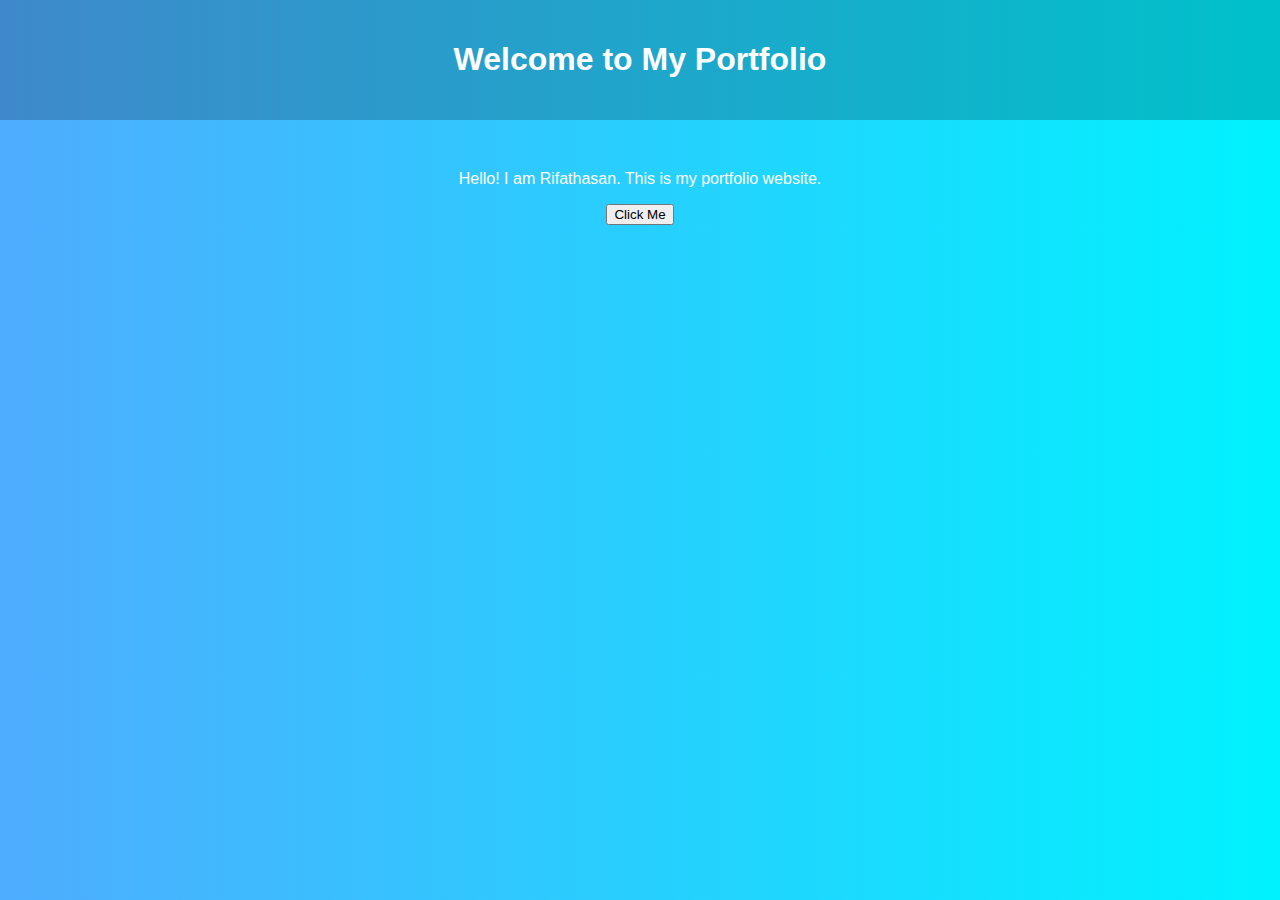
==== my-portfolio/index.html @ 9c8f9102 "Final Portfolio with Background Fix" ====
<!DOCTYPE html>
<html lang="en">
<head>
    <meta charset="UTF-8">
    <meta name="viewport" content="width=device-width, initial-scale=1.0">
    <title>Rifathasan's Portfolio</title>
    <link rel="stylesheet" href="style.css">
</head>
<body>
    <header>
        <h1>Welcome to My Portfolio</h1>
    </header>
    <section>
        <p>Hello! I am Rifathasan. This is my portfolio website.</p>
        <button onclick="showAlert()">Click Me</button>
    </section>
    <script src="script.js"></script>
</body>
</html>
---- my-portfolio/style.css ----
body {
    font-family: Arial, sans-serif;
    background: linear-gradient(to right, #4facfe, #00f2fe);
    color: white;
    text-align: center;
    margin: 0;
    padding: 0;
}

header {
    padding: 20px;
    background: rgba(0, 0, 0, 0.2);
}

section {
    margin-top: 50px;
}
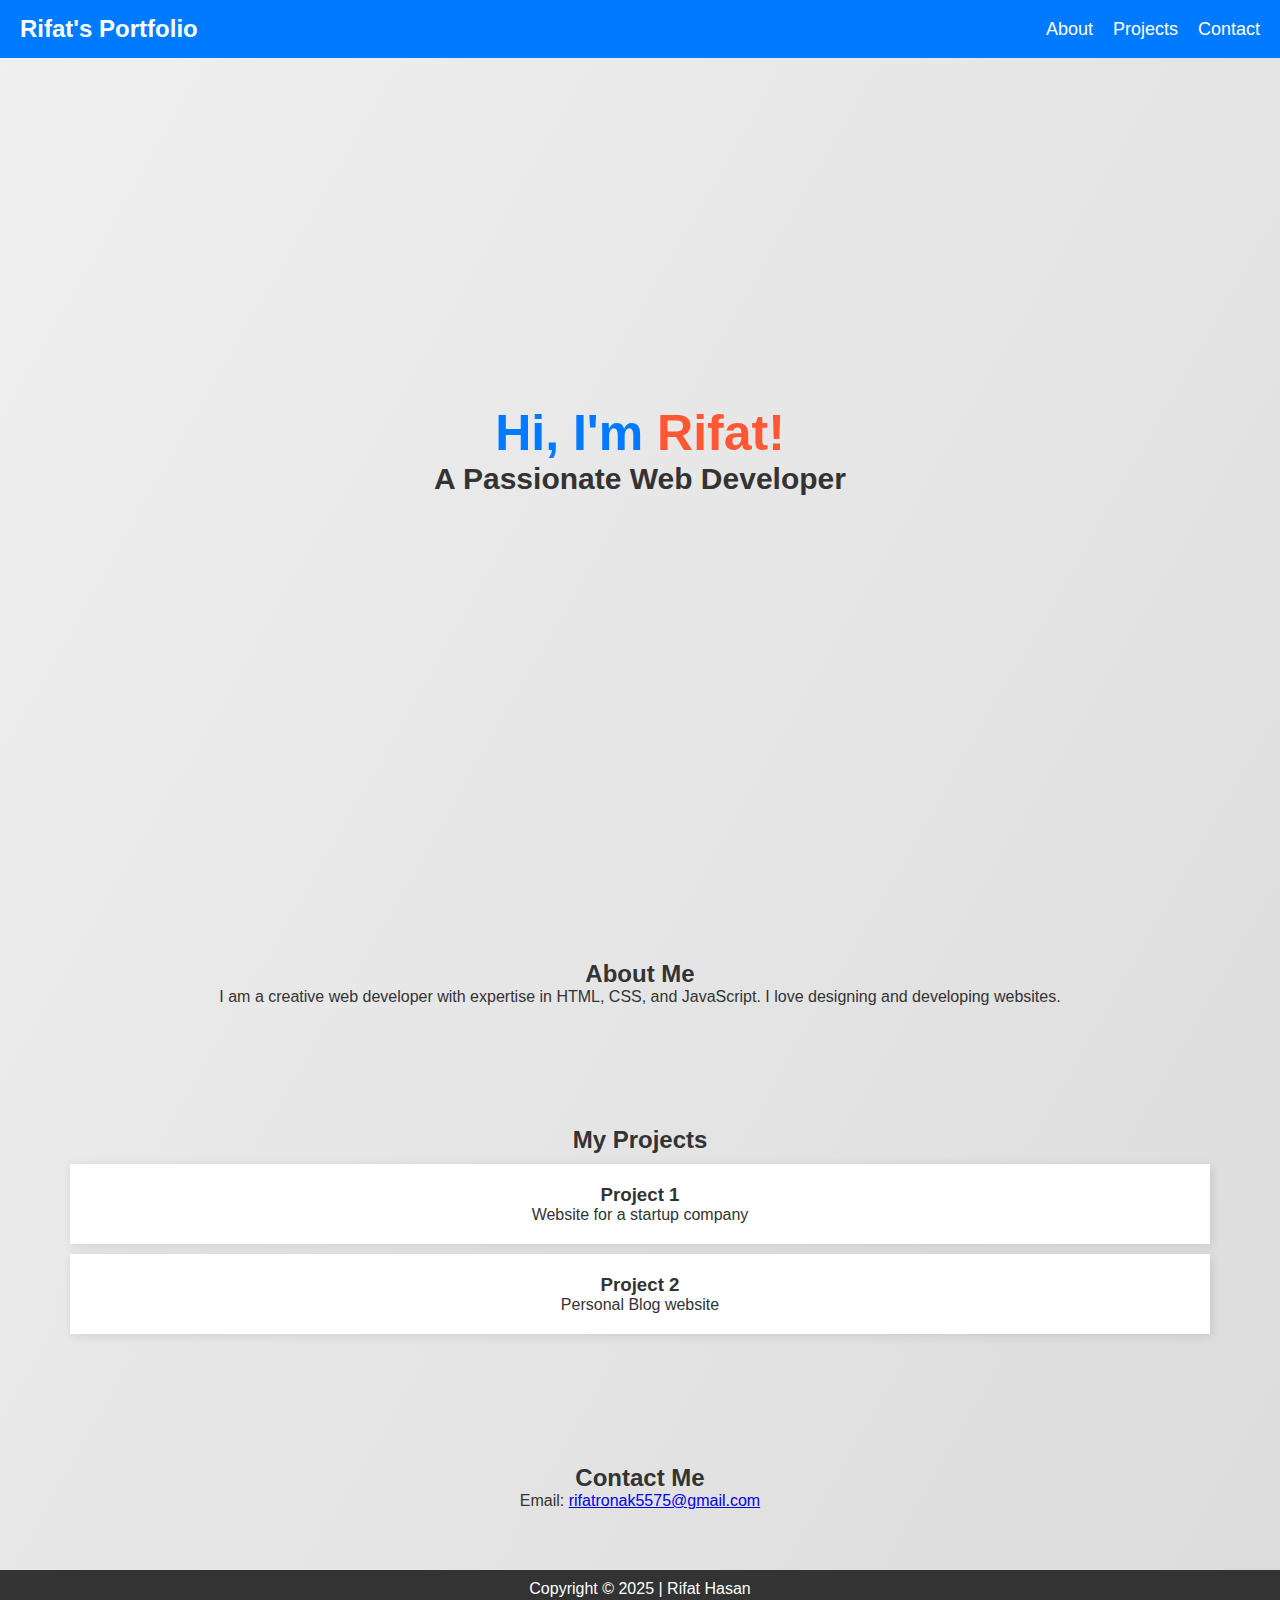
==== commit 0bd055bf: "Updated portfolio website" ====
--- a/my-portfolio/index.html
+++ b/my-portfolio/index.html
@@ -3,17 +3,58 @@
 <head>
     <meta charset="UTF-8">
     <meta name="viewport" content="width=device-width, initial-scale=1.0">
-    <title>Rifathasan's Portfolio</title>
+    <title>Rifat Hasan - Portfolio</title>
     <link rel="stylesheet" href="style.css">
 </head>
 <body>
+
+    <!-- Navbar -->
     <header>
-        <h1>Welcome to My Portfolio</h1>
+        <h2 class="logo">Rifat's Portfolio</h2>
+        <nav>
+            <ul>
+                <li><a href="#about">About</a></li>
+                <li><a href="#projects">Projects</a></li>
+                <li><a href="#contact">Contact</a></li>
+            </ul>
+        </nav>
     </header>
-    <section>
-        <p>Hello! I am Rifathasan. This is my portfolio website.</p>
-        <button onclick="showAlert()">Click Me</button>
+
+    <!-- Hero Section -->
+    <section class="hero">
+        <h1>Hi, I'm <span class="name">Rifat!</span></h1>
+        <h2 class="typing-text">A Passionate Web Developer</h2>
     </section>
+
+    <!-- About Section -->
+    <section id="about">
+        <h2>About Me</h2>
+        <p>I am a creative web developer with expertise in HTML, CSS, and JavaScript. I love designing and developing websites.</p>
+    </section>
+
+    <!-- Projects Section -->
+    <section id="projects">
+        <h2>My Projects</h2>
+        <div class="project">
+            <h3>Project 1</h3>
+            <p>Website for a startup company</p>
+        </div>
+        <div class="project">
+            <h3>Project 2</h3>
+            <p>Personal Blog website</p>
+        </div>
+    </section>
+
+    <!-- Contact Section -->
+    <section id="contact">
+        <h2>Contact Me</h2>
+        <p>Email: <a href="mailto:rifatronak5575@gmail.com">rifatronak5575@gmail.com</a></p>
+    </section>
+
+    <footer>
+        <p>Copyright © 2025 | Rifat Hasan</p>
+    </footer>
+
     <script src="script.js"></script>
 </body>
 </html>
--- a/my-portfolio/style.css
+++ b/my-portfolio/style.css
@@ -1,17 +1,92 @@
-body {
-    font-family: Arial, sans-serif;
-    background: linear-gradient(to right, #4facfe, #00f2fe);
-    color: white;
-    text-align: center;
+* {
     margin: 0;
     padding: 0;
+    box-sizing: border-box;
+    font-family: Arial, sans-serif;
+    scroll-behavior: smooth;
+}
+
+body {
+    background: linear-gradient(120deg, #f0f0f0, #dcdcdc);
+    color: #333;
 }
 
 header {
-    padding: 20px;
-    background: rgba(0, 0, 0, 0.2);
+    display: flex;
+    justify-content: space-between;
+    align-items: center;
+    background: #007bff;
+    padding: 15px 20px;
+    position: fixed;
+    width: 100%;
+    top: 0;
+}
+
+.logo {
+    color: #fff;
+    font-size: 24px;
+}
+
+nav ul {
+    list-style: none;
+    display: flex;
+}
+
+nav ul li {
+    margin-left: 20px;
+}
+
+nav ul li a {
+    color: white;
+    text-decoration: none;
+    font-size: 18px;
+}
+
+.hero {
+    height: 100vh;
+    display: flex;
+    flex-direction: column;
+    justify-content: center;
+    align-items: center;
+    text-align: center;
+}
+
+.hero h1 {
+    font-size: 50px;
+    color: #007bff;
+}
+
+.name {
+    color: #ff5733;
+}
+
+.typing-text {
+    font-size: 30px;
+    font-weight: bold;
+    color: #333;
+    animation: typing 3s steps(20) infinite alternate;
+}
+
+@keyframes typing {
+    from { width: 0; }
+    to { width: 100%; }
 }
 
 section {
-    margin-top: 50px;
+    padding: 60px;
+    text-align: center;
 }
+
+.project {
+    background: white;
+    padding: 20px;
+    margin: 10px;
+    box-shadow: 2px 2px 10px rgba(0, 0, 0, 0.1);
+}
+
+footer {
+    background: #333;
+    color: white;
+    text-align: center;
+    padding: 10px;
+}
